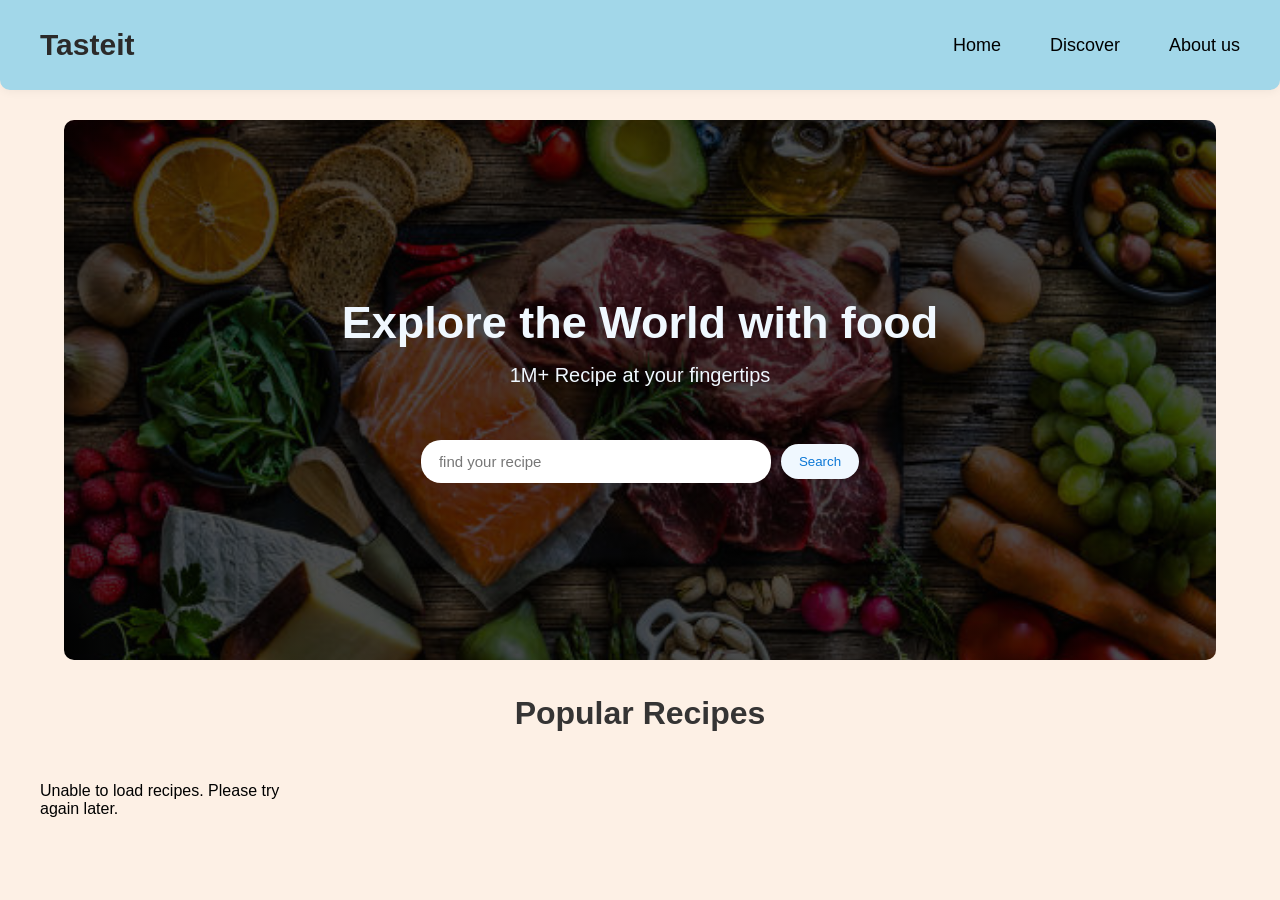
==== index.html @ 25d2fe26 "initial commit:recipe finder" ====
<!DOCTYPE html>
<html lang="en">
<head>
    <meta charset="UTF-8">
    <meta name="viewport" content="width=device-width, initial-scale=1.0">
    <link rel="stylesheet" href = "style.css">
    <title>Recipe Finder</title>
</head>
<body>
    <header>
         <div class="nav-left">
            <div class="logo">Tasteit</div>
        </div>
        <div class="nav-right">
            <ul type="none">
                <li>Home</li>
                <li>Discover</li>
                <li>About us</li>
            </ul>

        </div>
        </header>
        <main>

            <div class = "kri">

                <section>   
                    <h2>Explore the World with food</h2>
                    <p id = "para">1M+ Recipe at your fingertips</p>
                </section><br>
                <div class="search-bar">
                    <div class="items">
                    <input type="text" class="search-input" id="search-input" placeholder="find your recipe">
                    <button onclick="getValue()">Search</button>
                    </div>
                </div>
            </div>
        </main>
        

        <div><h1 style = "color:rgb(53, 52, 52)">Popular Recipes</h1></div>
        <div class="card-container" id="card-container">
        
    </div>


    <div class="modal-overlay" id="modal-overlay">
        <div class="modal-card">
            <button class="close-btn" onclick="closeModal()">&times;</button>
            <div class="modal-content">
                <div class="modal-left">
                    <img src="" alt="" id="modal-img" class="modal-img">
                    <div class="modal-tags">
                        <span class="tag" id="modal-category"></span>
                        <span class="tag" id="modal-area"></span>
                    </div>
                </div>
                <div class="modal-right">
                    <h2 id="modal-title"></h2>
                    <div class="ingredients-section">
                        <h3>Ingredients</h3>
                        <ul id="ingredients-list"></ul>
                    </div>
                    <div class="instructions-section">
                        <h3>Instructions</h3>
                        <p id="modal-instructions"></p>
                    </div>
                    <a href="" target="_blank" id="modal-video" class="video-link">Watch Video Tutorial</a>
                </div>
            </div>
        </div>
    </div>
        
        

<script src="./script.js"></script>
    
</body>
</html>
---- style.css ----
/* ==============================
   GLOBAL RESET
============================== */

* {
    font-family: Arial, sans-serif;
    margin: 0;
    padding: 0;
    box-sizing: border-box;
}

body {
    overflow-x: hidden;
    background: rgba(253, 239, 227, 0.919);
}


/* ==============================
   NAVIGATION BAR
============================== */

header {
    background-color: rgb(162, 215, 233);
    position: relative;
    display: flex;
    align-items: center;
    justify-content: space-between;
    height: 10vh;
    min-height: 65px;
    width: 100%;
    padding: 0 40px;
    border-radius: 0 0 10px 10px;
    box-shadow: 0 2px 10px rgba(0, 0, 0, 0.05);
}

.logo {
    font-size: 30px;
    font-weight: bold;
    color: rgb(43, 42, 42);
}

.nav-right ul {
    display: flex;
    align-items: center;
    gap: 49px;
    list-style: none;
}

.nav-right ul li {
    font-size: 18px;
    font-weight: 500;
    transition: color 0.3s ease;
}

.nav-right ul li:hover {
    cursor: pointer;
    color:rgb(13, 120, 214);
}


/* ==============================
   HERO SECTION
============================== */

main {
    background:
        linear-gradient(rgba(1, 1, 1, 0.7), rgba(1, 1, 1, 0.7)),
        url("food.jpg");

    background-size: cover;
    background-position: center;

    height: 60vh;
    min-height: 350px;

    display: flex;
    justify-content: center;
    align-items: center;

    width: 90%;
    margin: 30px auto;

    border-radius: 10px;
}

.kri {
    text-align: center;
    width: 100%;
    padding: 20px;
}

section {
    color: aliceblue;
    text-align: center;
    font-size: 30px;
    margin-bottom: 35px;
}

section h2 {
    margin-bottom: 15px;
}

#para {
    font-size: 20px;
}


/* ==============================
   SEARCH BAR
============================== */

.search-bar {
    width: 100%;
}

.items {
    display: flex;
    justify-content: center;
    align-items: center;
    gap: 10px;
    flex-wrap: wrap;
}

.search-input {
    width: 350px;
    max-width: 100%;
    padding: 13px 18px;
    border-radius: 20px;
    border: none;
    outline: none;
    font-size: 15px;
}

.search-input::placeholder {
    color: #777;
}

button {
    padding: 10px 18px;
    border-radius: 20px;
    border: none;
    cursor: pointer;
    transition: background 0.3s ease;
}

.search-bar button {
    background:aliceblue;
    color: rgb(13, 120, 214);
  }

.search-bar button:hover {
    background:rgb(138, 186, 227);
}


/* ==============================
   POPULAR RECIPES HEADING
============================== */

body > div > h1 {
    text-align: center;
    color: #333;
    font-size: 32px;
    margin: 35px 0 20px;
}


/* ==============================
   RECIPE CARD CONTAINER
============================== */

.card-container {
    display: grid;
    grid-template-columns: repeat(4, minmax(0, 1fr));
    gap: 30px;

    padding: 30px 40px;

    width: 100%;
    max-width: 1400px;

    margin: 0 auto 40px;
}


/* ==============================
   RECIPE CARDS
============================== */

.card {
    background: #fff;
    border-radius: 16px;

    box-shadow: 0 4px 15px rgba(0, 0, 0, 0.08);

    overflow: hidden;
    width: 100%;

    transition: all 0.3s ease;
    cursor: pointer;
}

.card:hover {
    transform: translateY(-8px);
    box-shadow: 0 8px 25px rgba(0, 0, 0, 0.15);
}

.card-img {
    width: 100%;
    height: 200px;
    object-fit: cover;
    display: block;
}

.card-title {
    font-size: 1.2rem;
    font-weight: 600;
    color: #2c3e50;
    margin: 15px 15px 8px;
}

.typeofood {
    font-size: 0.9rem;
    color: #777;
    margin: 0 15px 5px;
}

.timep {
    font-size: 0.9rem;
    color: rgb(13, 120, 214);
    font-weight: 600;
    margin: 0 15px 15px;
}

.card button {
    margin: 0 15px 15px;
    padding: 10px 18px;
    background: rgb(13, 120, 214);
    color: white;
    border-radius: 20px;
    cursor: pointer;
}

.card button:hover {
    background: #8c0032;
}


/* ==============================
   MODAL OVERLAY
============================== */

.modal-overlay {
    display: none;

    position: fixed;
    inset: 0;

    width: 100%;
    height: 100%;

    background-color: rgba(0, 0, 0, 0.85);

    z-index: 1000;

    justify-content: center;
    align-items: center;

    padding: 20px;

    animation: fadeIn 0.3s ease;
}

.modal-overlay.active {
    display: flex;
}


/* ==============================
   MODAL ANIMATIONS
============================== */

@keyframes fadeIn {
    from {
        opacity: 0;
    }

    to {
        opacity: 1;
    }
}

@keyframes slideUp {
    from {
        transform: translateY(50px);
        opacity: 0;
    }

    to {
        transform: translateY(0);
        opacity: 1;
    }
}


/* ==============================
   MODAL CARD
============================== */

.modal-card {
    background: white;

    border-radius: 16px;

    width: 90%;
    max-width: 900px;

    max-height: 90vh;
    overflow-y: auto;

    position: relative;

    animation: slideUp 0.3s ease;

    box-shadow: 0 20px 60px rgba(0, 0, 0, 0.3);
}


/* ==============================
   CLOSE BUTTON
============================== */

.close-btn {
    position: absolute;

    top: 20px;
    right: 20px;

    background: rgba(0, 0, 0, 0.6);
    color: white;

    border: none;

    width: 40px;
    height: 40px;

    border-radius: 50%;

    font-size: 28px;
    cursor: pointer;

    display: flex;
    align-items: center;
    justify-content: center;

    z-index: 10;

    transition: background 0.3s ease;
    line-height: 1;
}

.close-btn:hover {
    background: rgba(0, 0, 0, 0.9);
}


/* ==============================
   MODAL CONTENT
============================== */

.modal-content {
    display: flex;
    gap: 30px;
    padding: 40px;
}

.modal-left {
    flex: 1;
    min-width: 300px;
}

.modal-right {
    flex: 1.5;
    min-width: 0;
}


/* ==============================
   MODAL IMAGE
============================== */

.modal-img {
    width: 100%;
    height: 300px;

    object-fit: cover;

    border-radius: 12px;
    margin-bottom: 20px;
}


/* ==============================
   MODAL TAGS
============================== */

.modal-tags {
    display: flex;
    gap: 10px;
    flex-wrap: wrap;
}

.tag {
    background: #fff0f0;

    padding: 8px 16px;

    border-radius: 20px;

    font-size: 14px;
    font-weight: 600;

    color: #ed002d;

    border: 1px solid #ed002d;
}


/* ==============================
   MODAL TITLE
============================== */

.modal-right h2 {
    font-size: 32px;
    color: #333;
    margin-bottom: 20px;
    line-height: 1.2;
}


/* ==============================
   INGREDIENTS SECTION
============================== */

.ingredients-section {
    margin-bottom: 30px;
}

.ingredients-section h3 {
    font-size: 20px;
    color: #333;

    margin-bottom: 15px;

    border-bottom: 2px solid #ed002d;
    padding-bottom: 10px;
}

#ingredients-list {
    list-style: none;
    padding: 0;
}

#ingredients-list li {
    padding: 8px 0 8px 25px;

    position: relative;

    color: #555;
    line-height: 1.6;
}

#ingredients-list li::before {
    content: "✓";

    position: absolute;
    left: 0;

    color: #4CAF50;
    font-weight: bold;
    font-size: 18px;
}


/* ==============================
   INSTRUCTIONS SECTION
============================== */

.instructions-section {
    margin-bottom: 20px;
}

.instructions-section h3 {
    font-size: 20px;
    color: #333;

    margin-bottom: 15px;

    border-bottom: 2px solid #ed002d;
    padding-bottom: 10px;
}

#modal-instructions {
    line-height: 1.8;
    color: #555;

    white-space: pre-line;
    text-align: justify;
}


/* ==============================
   VIDEO LINK
============================== */

.video-link {
    display: inline-block;

    margin-top: 20px;
    padding: 12px 24px;

    background: #ed002d;
    color: white;

    text-decoration: none;

    border-radius: 8px;

    font-weight: 600;

    transition: background 0.3s ease;
}

.video-link:hover {
    background: #8c0032;
}


/* ==============================
   MODAL SCROLLBAR
============================== */

.modal-card::-webkit-scrollbar {
    width: 8px;
}

.modal-card::-webkit-scrollbar-track {
    background: #f1f1f1;
}

.modal-card::-webkit-scrollbar-thumb {
    background: #888;
    border-radius: 4px;
}

.modal-card::-webkit-scrollbar-thumb:hover {
    background: #555;
}


/* ==============================
   TABLET RESPONSIVENESS
============================== */

@media (max-width: 1024px) {

    .card-container {
        grid-template-columns: repeat(2, minmax(0, 1fr));
        padding: 25px;
        gap: 20px;
    }

    .nav-right ul {
        gap: 25px;
    }

}


/* ==============================
   MOBILE RESPONSIVENESS
============================== */

@media (max-width: 768px) {

    header {
        flex-direction: column;
        height: auto;
        padding: 20px;
        gap: 20px;
    }

    .nav-left {
        flex-direction: column;
        gap: 15px;
    }

    .nav-right ul {
        gap: 25px;
    }

    .nav-right ul li {
        font-size: 15px;
    }

    main {
        width: 94%;
        height: 50vh;
        min-height: 320px;
    }

    section {
        margin-bottom: 30px;
    }

    section h2 {
        font-size: 32px;
    }

    section p {
        font-size: 16px;
        padding: 0 20px;
    }

    .search-input {
        width: 100%;
        max-width: 300px;
    }

    .card-container {
        grid-template-columns: repeat(2, minmax(0, 1fr));
        padding: 20px;
        gap: 15px;
    }

    .card-img {
        height: 160px;
    }

    .card-title {
        font-size: 1rem;
    }

    .modal-content {
        flex-direction: column;
        padding: 20px;
    }

    .modal-left {
        min-width: 100%;
    }

    .modal-card {
        width: 95%;
        max-height: 95vh;
    }

    .modal-right h2 {
        font-size: 24px;
    }

    .close-btn {
        top: 10px;
        right: 10px;

        width: 35px;
        height: 35px;

        font-size: 24px;
    }

    .modal-img {
        height: 200px;
    }

}


/* ==============================
   SMALL MOBILE SCREENS
============================== */

@media (max-width: 480px) {

    .nav-right ul {
        gap: 15px;
    }

    .logo {
        font-size: 26px;
    }

    section h2 {
        font-size: 26px;
    }

    .card-container {
        grid-template-columns: 1fr;
        padding: 20px;
    }

    .card-img {
        height: 220px;
    }

    body > div > h1 {
        font-size: 26px;
    }

}
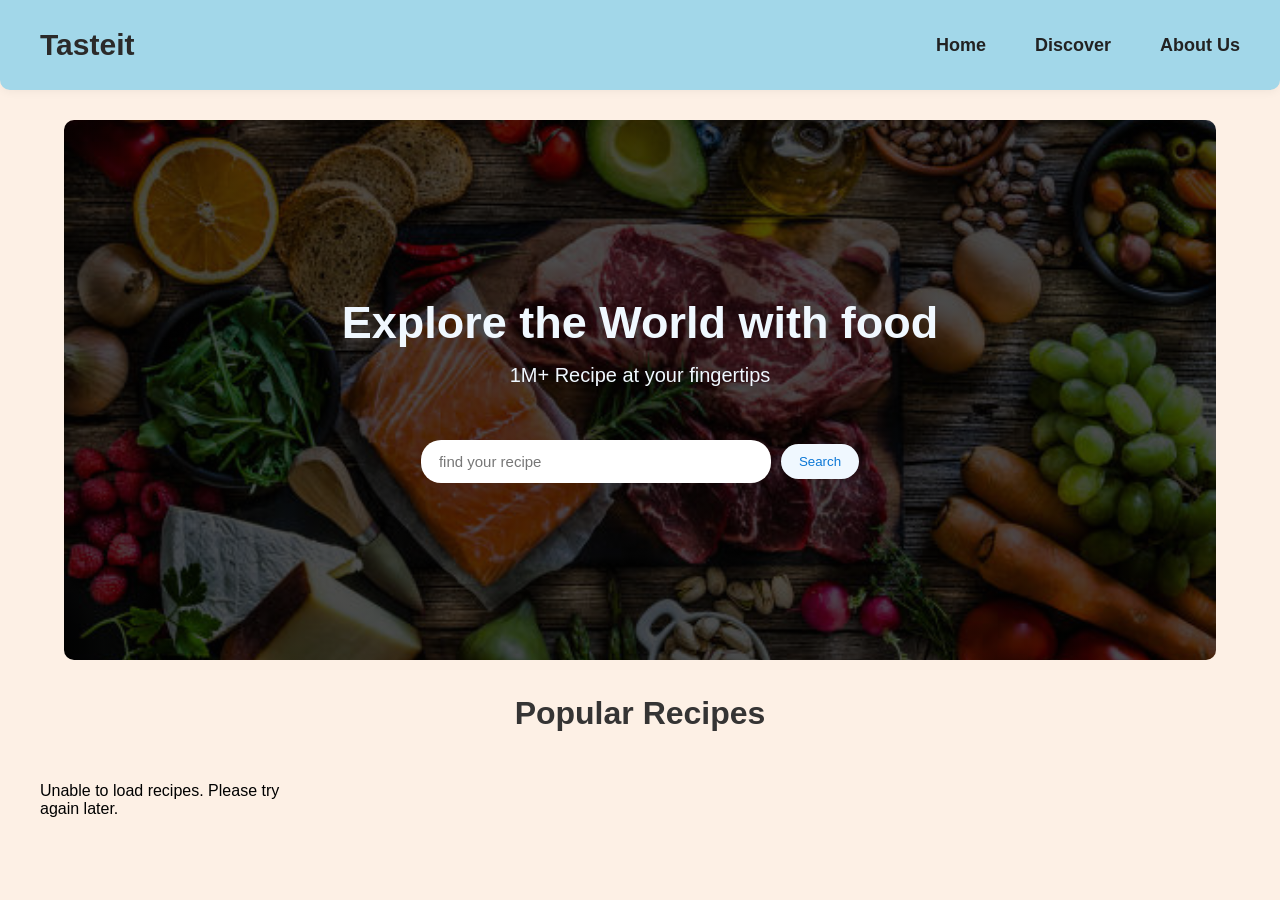
==== commit 70f7cc2b: "about page" ====
--- a/index.html
+++ b/index.html
@@ -11,12 +11,14 @@
          <div class="nav-left">
             <div class="logo">Tasteit</div>
         </div>
+        
         <div class="nav-right">
             <ul type="none">
-                <li>Home</li>
-                <li>Discover</li>
-                <li>About us</li>
+                <li><a href="index.html" style="text-decoration: none;">Home</a></li>
+                <li><a href="card-container" style="text-decoration: none;">Discover</a></li>
+                <li><a href="about.html" style="text-decoration: none;" >About Us</a></li>
             </ul>
+        </div>
 
         </div>
         </header>
--- a/style.css
+++ b/style.css
@@ -39,13 +39,23 @@
     font-weight: bold;
     color: rgb(43, 42, 42);
 }
+.nav-right li a {
+    text-decoration: none;
+    color: #222;
+    font-weight: 600;
+    cursor: pointer;
+    text-decoration: none;
+}
 
 .nav-right ul {
     display: flex;
     align-items: center;
     gap: 49px;
     list-style: none;
-}
+    text-decoration: none;
+    
+}
+
 
 .nav-right ul li {
     font-size: 18px;
